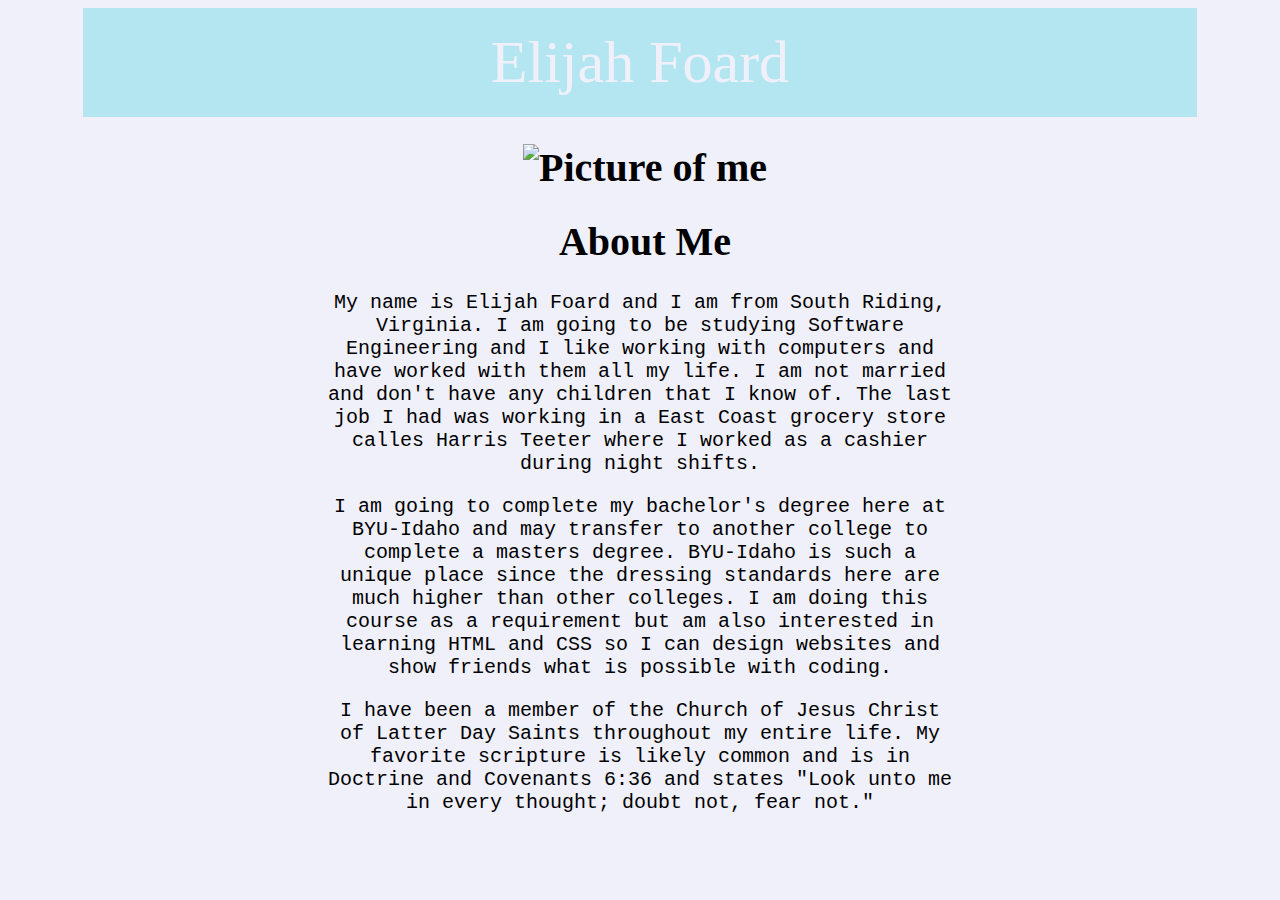
==== About Me/index.html @ 6a8c8140 "huh" ====
<!DOCTYPE html>
<html lang="en" dir="ltr">
  <head>
    <title>About Me Page</title>
    <link rel="stylesheet" href="Styles/style.css"/>
    <div class="header">
      Elijah Foard
    </div>
  </head>
  
  <body>
    <h1>
      <img src="Images/604FA27A-4A9C-4E43-80DC-E86390E0E285.jpg" alt="Picture of me">
    </h1>
    <h1>
      About Me
    </h1>

    <p>
      My name is Elijah Foard and I am from South Riding, Virginia. 
      I am going to be studying Software Engineering and I like working 
      with computers and have worked with them all my life. I am not married
      and don't have any children that I know of. The last job I had was 
      working in a East Coast grocery store calles Harris Teeter where I 
      worked as a cashier during night shifts. 
    </p>

    <p>
      I am going to complete my bachelor's degree here at BYU-Idaho and may transfer to another college
      to complete a masters degree. BYU-Idaho is such a unique place since 
      the dressing standards here are much higher than other colleges.
      I am doing this course as a requirement but am also interested in 
      learning HTML and CSS so I can design websites and show friends what 
      is possible with coding. 
    </p>

    <p>
      I have been a member of the Church of Jesus
      Christ of Latter Day Saints throughout my entire life. My favorite 
      scripture is likely common and is in Doctrine and Covenants 6:36 and states
      "Look unto me in every thought; doubt not, fear not."
    </p>
  </body>
</html>
---- About Me/Styles/style.css ----
html {
    height:100%;
}

h1{
    text-align:center;
    font-size: 40px;
    margin-left: 10px;
}

p {
    height: 90%;
    width: 50%;
    text-align: center;
    font-family: "Lucida Console", "Courier New", monospace;
    font-size: 20px;
    margin-left: auto;
    margin-right: auto;
}

.center {
    display: block;
    margin-left: auto;
    margin-right: auto;
}

.header {
    padding: 20px;
    text-align: center;
    background: rgba(0, 200, 220, 0.25);
    font-size: 60px;
    color: rgb(240, 240, 250);
    width: 85%;
    display: block;
    margin-left: auto;
    margin-right: auto;
}

body {
    background-color: rgb(240, 240, 250);
}

img {
    height: 150px
    
}
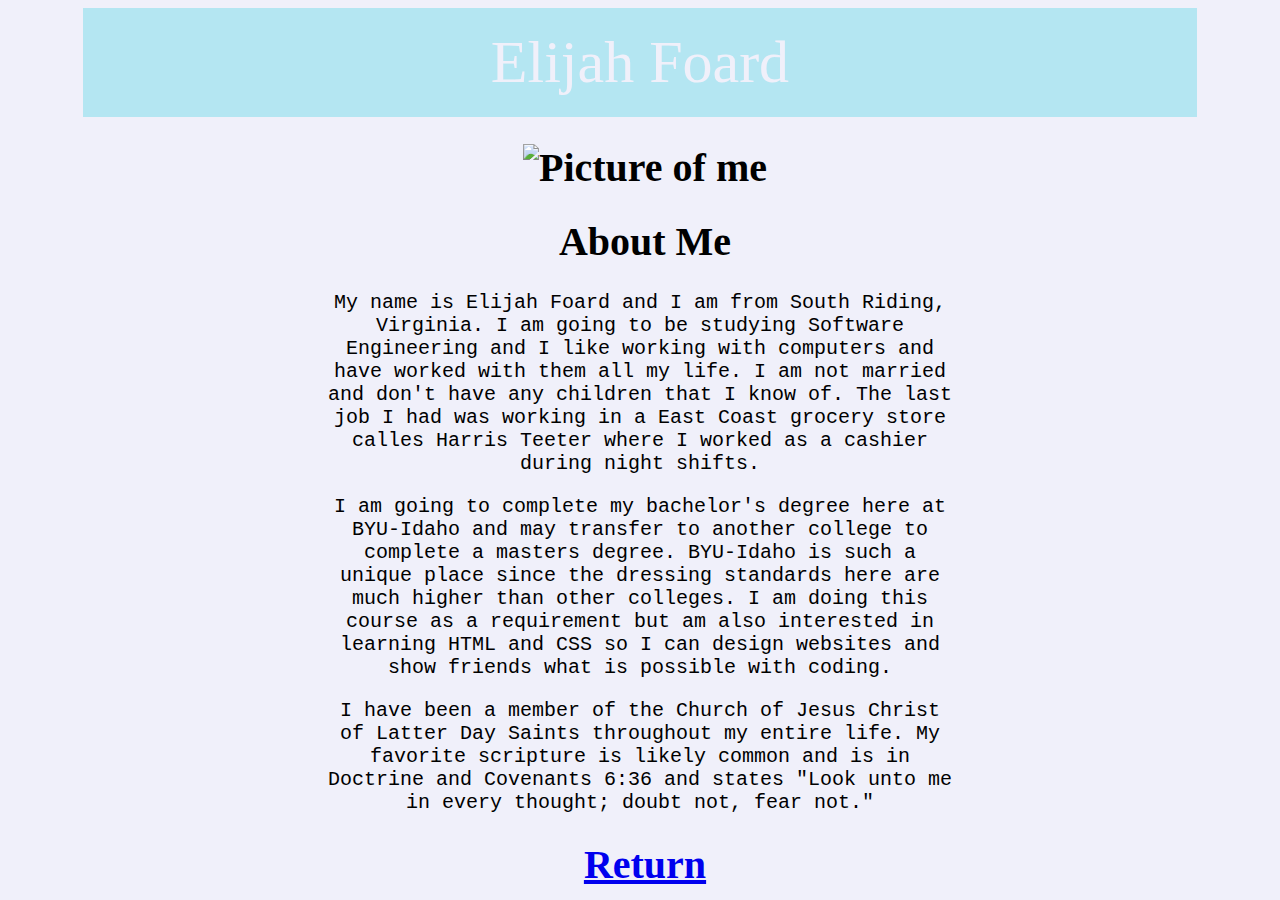
==== commit b12331ff: "Added a link between About Me and the Home page" ====
--- a/About Me/index.html
+++ b/About Me/index.html
@@ -40,5 +40,11 @@
       scripture is likely common and is in Doctrine and Covenants 6:36 and states
       "Look unto me in every thought; doubt not, fear not."
     </p>
+
+    <h1>
+      <a href="../index.html">Return</a>
+    </h1>
+    
   </body>
+
 </html>
